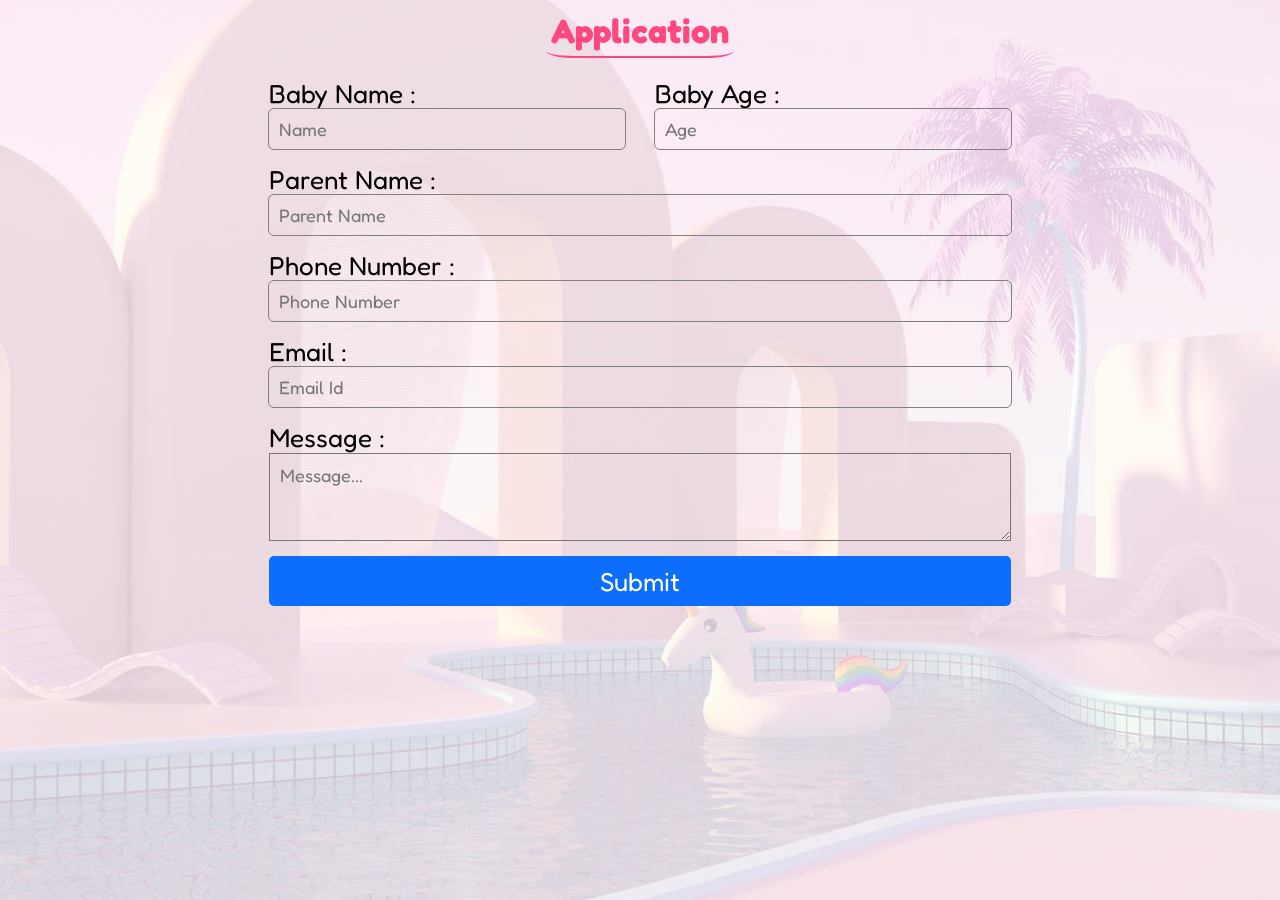
==== public/BabyCare-Contact.html @ 380b6f6e "initial commit" ====
<!DOCTYPE html>
<html lang="en">
<head>
    <meta charset="UTF-8">
    <meta name="viewport" content="width=device-width, initial-scale=1.0">
    <title>Document</title>
    <link rel="stylesheet" href="https://cdnjs.cloudflare.com/ajax/libs/font-awesome/6.5.1/css/all.min.css">
    <link rel="preconnect" href="https://fonts.googleapis.com">
    <link rel="preconnect" href="https://fonts.gstatic.com" crossorigin>
    <link href="https://fonts.googleapis.com/css2?family=Fredoka:wght@300..700&display=swap" rel="stylesheet">
    <script src="https://cdn.emailjs.com/dist/email.min.js"></script>
</head>
<body>
    <style>
        *{
            padding: 0;
            margin: 0;
            box-sizing: border-box;
            font-family: "Fredoka", sans-serif;  
        }
        section{
            width: 100%;
            height: 100vh;
            overflow: hidden;
            background-color: rgb(231, 223, 230);
            background-image: url(images/background-1.jpg);
            background-position:center;
            background-repeat: no-repeat;
            background-blend-mode: overlay;
            display: flex;
            justify-content: center;
            align-items: center;
        }
       
        .form-box{
                width: 70%;
                height: 100vh;
                background-color:transparent;
                display: flex;
                flex-direction: column;
                justify-content: center;
                align-items: center;
        }
        form{
            width: 85%;
            height: 100%;
            padding: 10px;
        }
        form::-webkit-scrollbar{
            width: 0;
        }
        .head{
            display: flex;
            justify-content: center;
        }
        .head h1{
            text-align: center;
            font-size: 34px;
            color:#FF4880;
            position: relative;
            border-bottom:2px solid #FF4880;
            padding:0 5px 5px;
            margin-bottom: 20px;
            border-bottom-left-radius: 15%;
            border-bottom-right-radius: 15%;

        }
        .baby-details{
            width: 100%;
            display: flex;
            justify-content: space-between;
        }
        .baby-details .input_group{
            width: 48%;
        }
        .baby-details input{
            width: 100%;
        }
        .input_group{
            display: flex;
            flex-direction: column;
            margin-bottom: 15px;
        }
        input{
            border: none;
            outline: 1px solid gray;
            background-color: transparent;
            width: 100%;
            height: 40px;
            padding: 10px;
            font-size: 18px;
            border-radius: 5px;
            color: #0d6efd;
        }
        label{
            font-size: 26px;
        }
        textarea{
            font-size: 18px;
            padding: 10px;
            background-color: transparent;
        }
        .submit{
            border-radius: 5px;
            width: 100%;
            height: 50px;
            font-size: 26px;
            border: none;
            outline: none;
            background-color:  #0d6efd;
            color: white;
            cursor: pointer;
        }
        textarea:focus{
            outline: none;
        }
        .input_group.success input{
            outline: 1px solid green;
        }
        .input_group.error input{
            outline: 1px solid red;
        }
        .input_group.error .error {
            color: red;
            font-size: 14px;
            margin-top: 2px;
        }

        @media screen and (max-width:425px) {
            .form-box{
                width: 100%;
            }
            form{
                width: 100%;
                overflow-y: auto;
            }
            .baby-details{
                flex-direction: column;
            }
            .baby-details .input_group{
            width: 100%;
        }
        }
        @media screen and (min-width:425px) and (max-width:768px) {
            .form-box{
                width: 95%;
                height: 100vh;
                background-color:transparent;
                display: flex;
                flex-direction: column;
                justify-content: center;
                align-items: center;
            }
            form{
                width: 100%;
                height: 100%;
                overflow-y: auto;
                padding: 10px;
            }
        }

    </style>
    <section>
        <div class="form-box">
            <form action="" id="form">
                <div class="head">
                    <h1>Application</h1>
                </div>
                <div class="baby-details">

                    <div class="input_group">
                        <label for="baby-name">Baby Name : </label>
                        <input type="text"  id="baby-name" name="B_name" placeholder="Name" autocomplete="off">
                        <div class="error"></div>
                    </div>

                    <div class="input_group">
                        <label for="baby-age" >Baby Age : </label>
                        <input type="number" id="baby-age" name="B-age" placeholder="Age" autocomplete="off"> 
                        <div class="error"></div>
                    </div>

                </div>

                <div class="parent-details">
                    <div class="input_group">
                        <label for="P_name">Parent Name : </label>
                        <input type="text" id="P_name" name="P_name" placeholder="Parent Name" autocomplete="off">
                        <div class="error"></div>
                    </div>
                    <div class="input_group">
                        <label for="number">Phone Number : </label>
                        <input type="number" id="number" name="number" placeholder="Phone Number" autocomplete="off">
                        <div class="error"></div>
                    </div>
                    <div class="input_group">
                        <label for="email">Email : </label>
                        <input type="text" id="email" name="email" placeholder="Email Id" autocomplete="off">
                        <div class="error"></div>
                    </div>
                    <div class="input_group">
                        <label for="message">Message : </label>
                        <textarea name="message" id="message" rows="3" placeholder="Message..."></textarea>
                    </div>
                    <button type="submit" class="submit">Submit</button>
                </div>
            </form>
        </div>
    </section>

    <script>
        const babyName = document.getElementById('baby-name');
        const babyAge = document.getElementById('baby-age');
        const parentName = document.getElementById('P_name');
        const PhoneNumber = document.getElementById('number');
        const email = document.getElementById('email');
        const message = document.getElementById('message');
        const formSubmit = document.querySelector('#form');

        emailjs.init('7lmjeHQ_ZdKErQrpd');

        formSubmit.addEventListener('submit',(event)=>{
            event.preventDefault();

            if(!formValidation()){
                return;
            }

            const serviceID = 'service_8asrp8p'; 
            const templateID = 'template_11tgy3q'; 

            emailjs.sendForm(serviceID,templateID,formSubmit)
                .then(()=>{
                    alert('Form is submited succesfully')
                    formSubmit.reset()
                })
                .catch((err)=>{
                        console.log('submition faild error : ' +  err)
                })
            })
    

        const formValidation = ()=>{
            const babyNameVal = babyName.value.trim();
            const babyAgeVal = babyAge.value.trim();
            const parentNameVal = parentName.value.trim();
            const PhoneNumberVal = PhoneNumber.value.trim();
            const emailVal = email.value.trim();
            let successForm = true;

            if(babyNameVal === ''){
                setError(babyName,'Name is Required!')
                successForm = false;
            }else{
                setSuccess(babyName)
            }

            if(babyAgeVal === ''){
                setError(babyAge,'Age is Required!')
                successForm = false;
            }
            else if(babyAgeVal >= 6){
                setError(babyAge,'Child allowable age is (6-month to 5years) only!')
                successForm = false;
            }
            else{
                setSuccess(babyAge)
            }

            if(parentNameVal === ''){
                setError(parentName,'Name is Required!')
                successForm = false;
            }else{
                setSuccess(parentName)
            }

            if(PhoneNumberVal === ''){
                setError(PhoneNumber,'Number is Required!')
                successForm = false;
            }
            else if(PhoneNumberVal.length < 10){
                setError(PhoneNumber,'Please enter valid Mobile Number!')
            }
            else{
                setSuccess(PhoneNumber)
            }

            if(emailVal === ''){
                setError(email,'Email is Required!')
                successForm = false;
            }
            else if(!emailValidation(emailVal)){
                setError(email,'Please enter valid Email address!')
                successForm = false;
            }else{
                setSuccess(email)
            }
            return successForm;
        }

        const setError = (element,message)=>{
            let inputGroup = element.parentElement;
            let errorMessage = inputGroup.querySelector('.error');
            errorMessage.innerText = message;
            inputGroup.classList.add('error');
            inputGroup.classList.remove('success')

        }

        const setSuccess = (element)=>{
            let inputGroup = element.parentElement;
            let errorMessage = inputGroup.querySelector('.error');
            errorMessage.innerText = '';
            inputGroup.classList.add('success');
            inputGroup.classList.remove('error')
        }

        function emailValidation(email){
             const emailRegex = /^[a-zA-Z0-9._%+-]+@gmail\.com$/;
             return emailRegex.test(email)
        }
    </script>
</body>
</html>
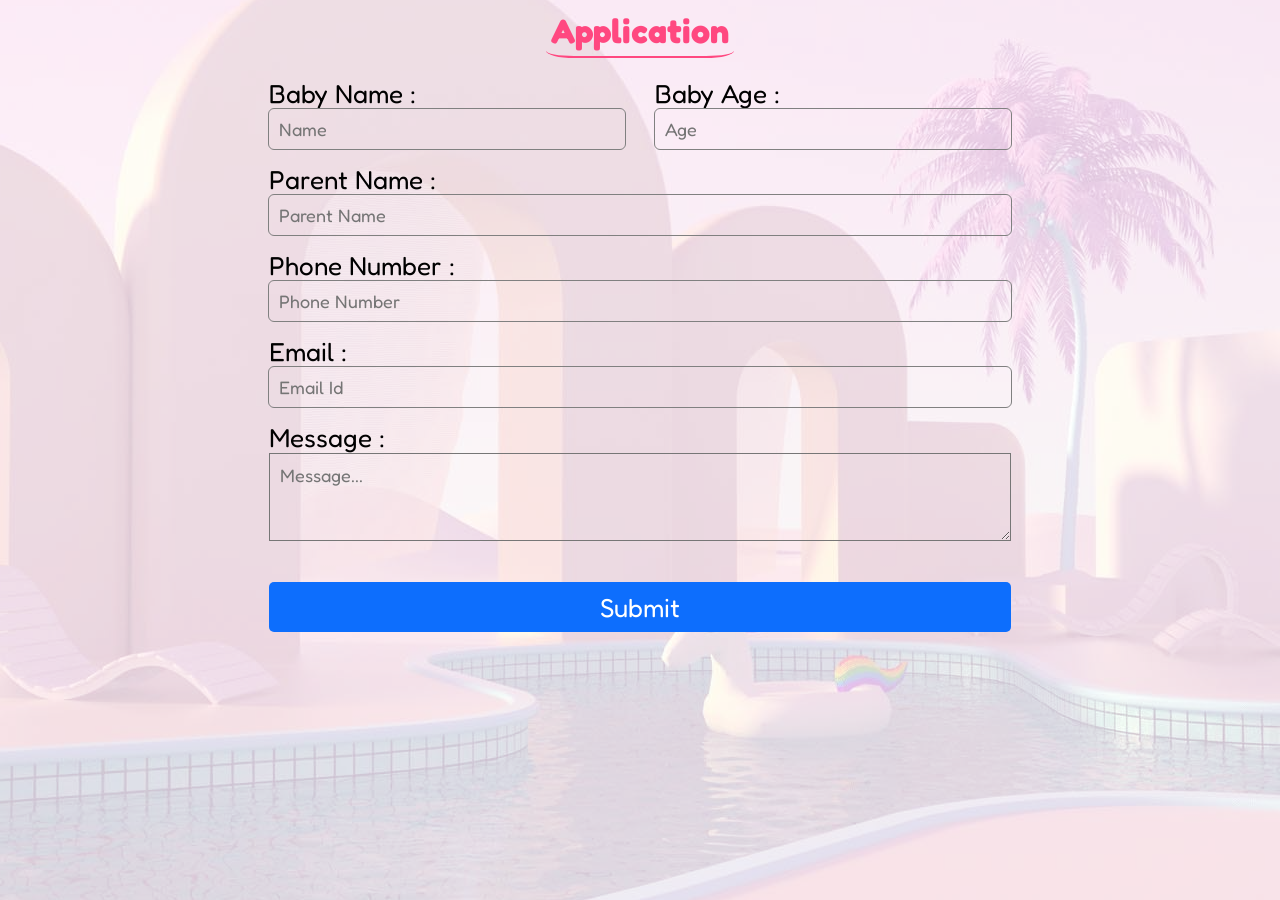
==== commit 4d40ebca: "changes" ====
--- a/public/BabyCare-Contact.html
+++ b/public/BabyCare-Contact.html
@@ -21,7 +21,7 @@
         section{
             width: 100%;
             height: 100vh;
-            overflow: hidden;
+            overflow: auto;
             background-color: rgb(231, 223, 230);
             background-image: url(images/background-1.jpg);
             background-position:center;
@@ -110,6 +110,7 @@
             background-color:  #0d6efd;
             color: white;
             cursor: pointer;
+            margin: 1em 0;
         }
         textarea:focus{
             outline: none;
@@ -142,6 +143,9 @@
         }
         }
         @media screen and (min-width:425px) and (max-width:768px) {
+            section{
+                overflow: hidden;
+            }
             .form-box{
                 width: 95%;
                 height: 100vh;
@@ -202,7 +206,7 @@
                         <label for="message">Message : </label>
                         <textarea name="message" id="message" rows="3" placeholder="Message..."></textarea>
                     </div>
-                    <button type="submit" class="submit">Submit</button>
+                    <button type="submit" class="submit ">Submit</button>
                 </div>
             </form>
         </div>
